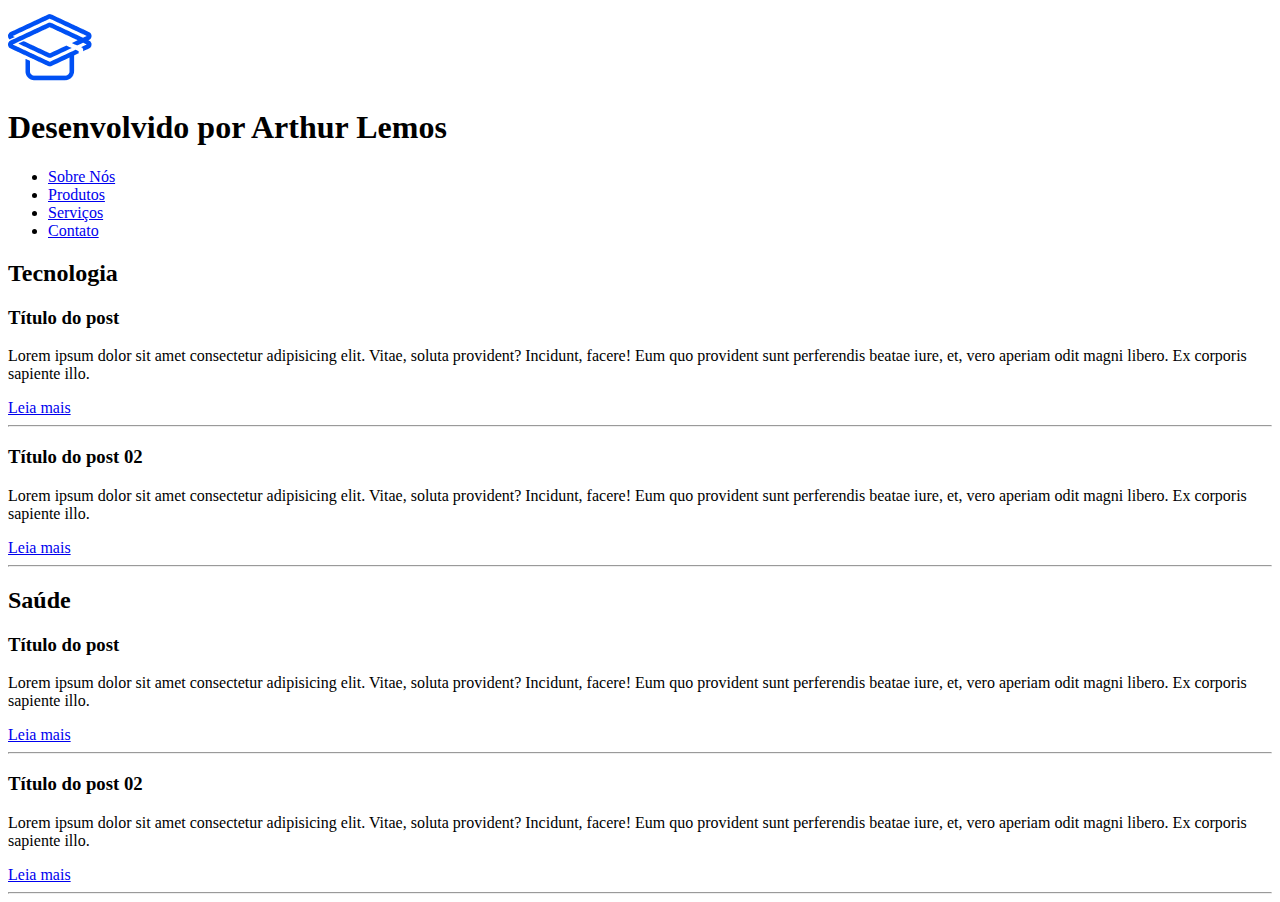
==== CSS/3_layout/index.html @ ad25202f "primeiras altercoes do modulo de css" ====
<!DOCTYPE html>
<html lang="pt-br">
<head>
    <meta charset="UTF-8">
    <meta name="viewport" content="width=device-width, initial-scale=1.0">
    <title>Layout</title>
    <link rel="stylesheet" href="css/styles.css" type="text/css">
</head>
<body>
    <header>
        <div id="header-logo">
            <a href="index.html"><img src="images/innovation-class-logo.png" alt=""></a>
        </div>
        <div id="header-frase">
            <h1>Desenvolvido por Arthur Lemos</h1>
        </div>
    </header>

    <nav>
        <ul>
            <li><a href="#">Sobre Nós</a></li>
            <li><a href="#">Produtos</a></li>
            <li><a href="#">Serviços</a></li>
            <li><a href="#">Contato</a></li>
        </ul>
    </nav>

    <main>
        <section>

            <h2>Tecnologia</h2>

            <article>
                <h3>Título do post</h3>
                <p>Lorem ipsum dolor sit amet consectetur adipisicing elit. Vitae, soluta provident? Incidunt, facere! Eum quo provident sunt perferendis beatae iure, et, vero aperiam odit magni libero. Ex corporis sapiente illo.</p>
                <a href="#">Leia mais</a>
                <hr>
            </article>

            <article>
                <h3>Título do post 02</h3>
                <p>Lorem ipsum dolor sit amet consectetur adipisicing elit. Vitae, soluta provident? Incidunt, facere! Eum quo provident sunt perferendis beatae iure, et, vero aperiam odit magni libero. Ex corporis sapiente illo.</p>
                <a href="#">Leia mais</a>
                <hr>
            </article>

        </section>

        <section>

            <h2>Saúde</h2>

            <article>
                <h3>Título do post</h3>
                <p>Lorem ipsum dolor sit amet consectetur adipisicing elit. Vitae, soluta provident? Incidunt, facere! Eum quo provident sunt perferendis beatae iure, et, vero aperiam odit magni libero. Ex corporis sapiente illo.</p>
                <a href="#">Leia mais</a>
                <hr>
            </article>

            <article>
                <h3>Título do post 02</h3>
                <p>Lorem ipsum dolor sit amet consectetur adipisicing elit. Vitae, soluta provident? Incidunt, facere! Eum quo provident sunt perferendis beatae iure, et, vero aperiam odit magni libero. Ex corporis sapiente illo.</p>
                <a href="#">Leia mais</a>
                <hr>
            </article>
            
        </section>
    </main>
</body>
</html>
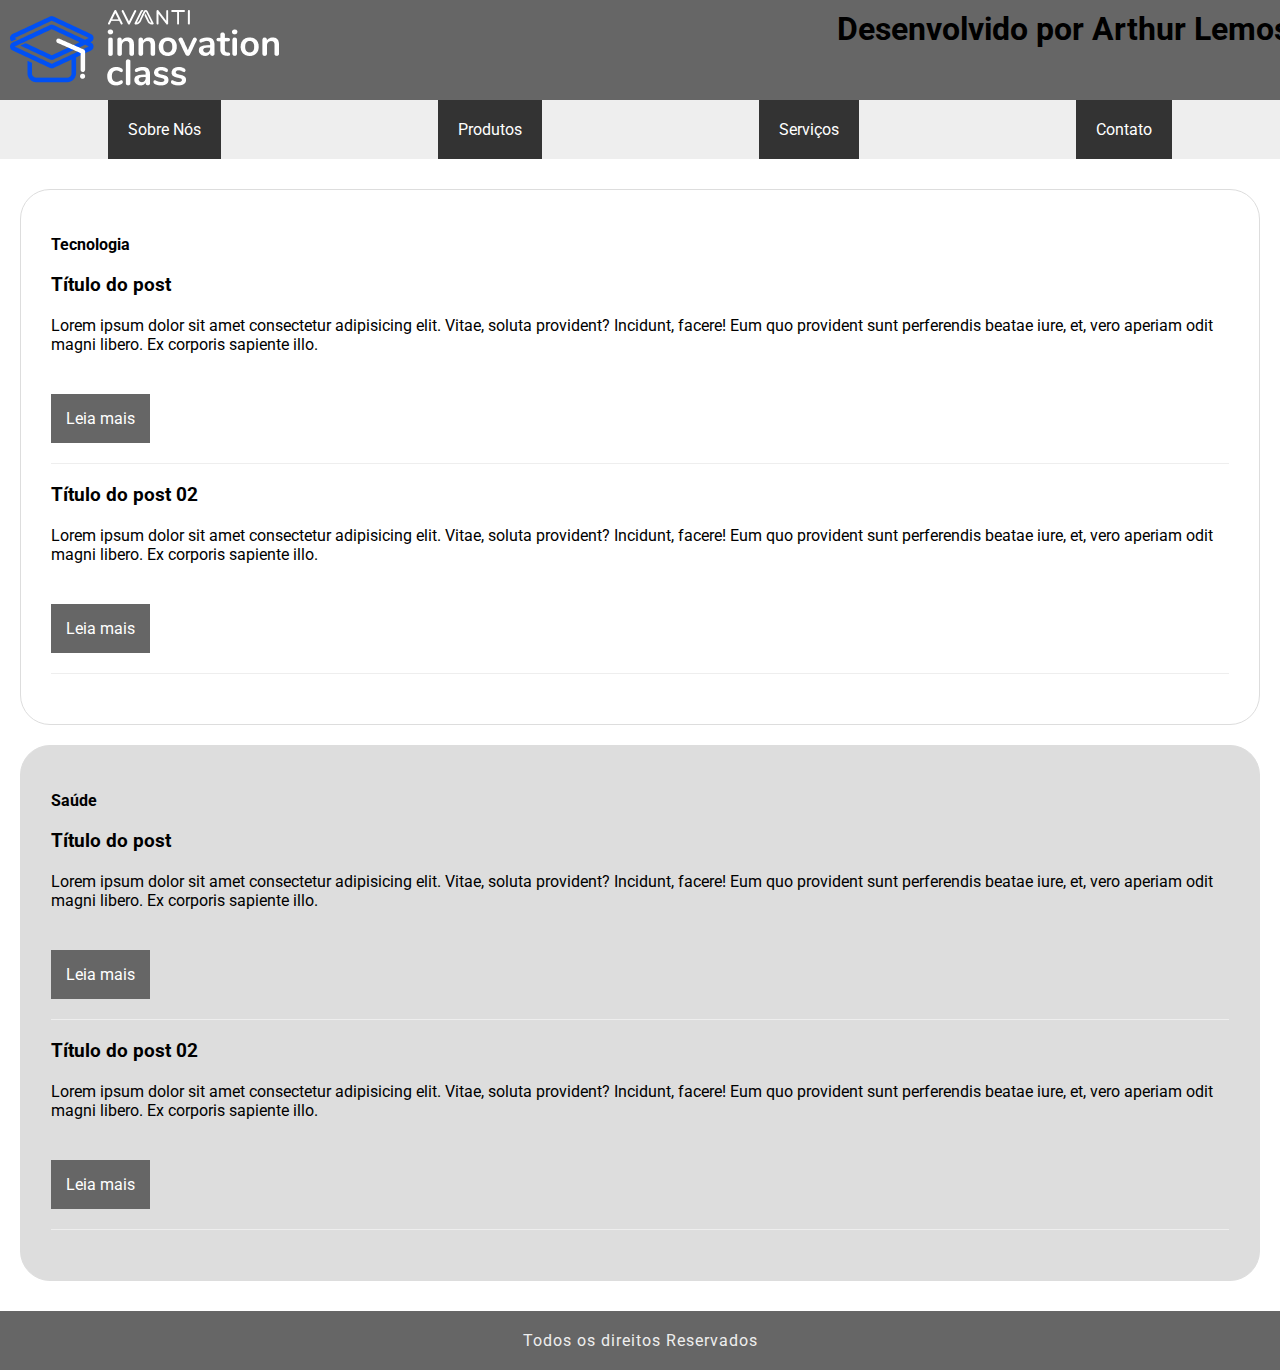
==== commit bf449bc8: "finalização do módulo de css" ====
--- a/CSS/3_layout/index.html
+++ b/CSS/3_layout/index.html
@@ -1,47 +1,59 @@
 <!DOCTYPE html>
 <html lang="pt-br">
+
 <head>
     <meta charset="UTF-8">
     <meta name="viewport" content="width=device-width, initial-scale=1.0">
     <title>Layout</title>
     <link rel="stylesheet" href="css/styles.css" type="text/css">
+    <!-- fonte do google fonts -->
+    <link rel="preconnect" href="https://fonts.googleapis.com">
+    <link rel="preconnect" href="https://fonts.gstatic.com" crossorigin>
+    <link href="https://fonts.googleapis.com/css2?family=Roboto:ital,wght@0,100..900;1,100..900&display=swap" rel="stylesheet">
 </head>
+
 <body>
     <header>
-        <div id="header-logo">
-            <a href="index.html"><img src="images/innovation-class-logo.png" alt=""></a>
-        </div>
-        <div id="header-frase">
-            <h1>Desenvolvido por Arthur Lemos</h1>
+        <div class="container flex justify-content-space-between">
+            <div id="header-logo">
+                <a href="index.html"><img src="images/innovation-class-logo.png" alt=""></a>
+            </div>
+            <div id="header-frase">
+                <h1>Desenvolvido por Arthur Lemos</h1>
+            </div>
         </div>
     </header>
 
     <nav>
-        <ul>
-            <li><a href="#">Sobre Nós</a></li>
-            <li><a href="#">Produtos</a></li>
-            <li><a href="#">Serviços</a></li>
-            <li><a href="#">Contato</a></li>
-        </ul>
+        <div class="container">
+            <ul class="flex justify-content-space-around">
+                <li><a href="sobre.html">Sobre Nós</a></li>
+                <li><a href="produtos.html">Produtos</a></li>
+                <li><a href="servicos.html">Serviços</a></li>
+                <li><a href="#contato.html">Contato</a></li>
+            </ul>
+        </div>
     </nav>
 
-    <main>
-        <section>
+    <main class="container">
+        <section id="tecnologia">
 
             <h2>Tecnologia</h2>
 
             <article>
                 <h3>Título do post</h3>
-                <p>Lorem ipsum dolor sit amet consectetur adipisicing elit. Vitae, soluta provident? Incidunt, facere! Eum quo provident sunt perferendis beatae iure, et, vero aperiam odit magni libero. Ex corporis sapiente illo.</p>
+                <p>Lorem ipsum dolor sit amet consectetur adipisicing elit. Vitae, soluta provident? Incidunt, facere!
+                    Eum quo provident sunt perferendis beatae iure, et, vero aperiam odit magni libero. Ex corporis
+                    sapiente illo.</p>
                 <a href="#">Leia mais</a>
-                <hr>
             </article>
 
             <article>
                 <h3>Título do post 02</h3>
-                <p>Lorem ipsum dolor sit amet consectetur adipisicing elit. Vitae, soluta provident? Incidunt, facere! Eum quo provident sunt perferendis beatae iure, et, vero aperiam odit magni libero. Ex corporis sapiente illo.</p>
+                <p>Lorem ipsum dolor sit amet consectetur adipisicing elit. Vitae, soluta provident? Incidunt, facere!
+                    Eum quo provident sunt perferendis beatae iure, et, vero aperiam odit magni libero. Ex corporis
+                    sapiente illo.</p>
                 <a href="#">Leia mais</a>
-                <hr>
             </article>
 
         </section>
@@ -52,19 +64,26 @@
 
             <article>
                 <h3>Título do post</h3>
-                <p>Lorem ipsum dolor sit amet consectetur adipisicing elit. Vitae, soluta provident? Incidunt, facere! Eum quo provident sunt perferendis beatae iure, et, vero aperiam odit magni libero. Ex corporis sapiente illo.</p>
+                <p>Lorem ipsum dolor sit amet consectetur adipisicing elit. Vitae, soluta provident? Incidunt, facere!
+                    Eum quo provident sunt perferendis beatae iure, et, vero aperiam odit magni libero. Ex corporis
+                    sapiente illo.</p>
                 <a href="#">Leia mais</a>
-                <hr>
             </article>
 
             <article>
                 <h3>Título do post 02</h3>
-                <p>Lorem ipsum dolor sit amet consectetur adipisicing elit. Vitae, soluta provident? Incidunt, facere! Eum quo provident sunt perferendis beatae iure, et, vero aperiam odit magni libero. Ex corporis sapiente illo.</p>
+                <p>Lorem ipsum dolor sit amet consectetur adipisicing elit. Vitae, soluta provident? Incidunt, facere!
+                    Eum quo provident sunt perferendis beatae iure, et, vero aperiam odit magni libero. Ex corporis
+                    sapiente illo.</p>
                 <a href="#">Leia mais</a>
-                <hr>
             </article>
-            
+
         </section>
     </main>
+
+    <footer>
+        <p>Todos os direitos Reservados</p>
+    </footer>
 </body>
+
 </html>--- a/CSS/3_layout/css/styles.css
+++ b/CSS/3_layout/css/styles.css
@@ -0,0 +1,117 @@
+/* reset css */
+
+*{
+    margin: 0;
+    padding: 0;
+    font-family: "Roboto", sans-serif;
+}
+
+/* formatação geral das tags */
+
+a{
+    color: #000;
+    text-decoration: none;
+}
+
+/* formatação das classes gerais */
+
+.container{
+    width: 1280px;
+    margin: auto;
+}
+
+.flex{
+    display: flex;
+}
+
+.justify-content-space-between{
+    justify-content: space-between;
+}
+
+.justify-content-space-around{
+    justify-content: space-around;
+}
+
+/* header*/
+
+header {
+    background-color: #666;
+    padding: 10px;
+}
+
+/* menu de navegação */
+
+nav{
+    background-color: #EEE;
+}
+
+nav ul{
+    list-style: none;
+}
+
+nav ul li a{
+    background-color: #333;
+    color: #FFF;
+    padding: 20px;
+    display: inline-block;
+    transition: all ease-in-out 0.3s;
+}
+
+nav ul li a:hover{
+    background-color: #FFF;
+    color: #333;
+}
+
+/* main */
+main{
+    padding: 10px 0px;
+}
+
+main section{
+    border: 1px solid #DDD;
+    margin: 20px;
+    padding: 30px;
+    border-radius: 30px;
+    background-color: #DDD;
+}
+
+main section#tecnologia{
+    background-color: #FFF;
+}
+
+main section article{
+    margin: 20px 0;
+    border-bottom: 1px solid #EEE;
+    padding-bottom: 20px;
+}
+
+main section h2{
+    font-size: 16px;
+    margin: 15px 0;
+}
+
+main section p{
+    margin: 20px 0;
+}
+
+main section a{
+    background-color: #666;
+    color: #FFF;
+    padding: 15px;
+    margin-top: 20px;
+    display: inline-block;
+}
+
+footer{
+    background-color: #666;
+    color: #EEE;
+    padding: 20px 0;
+    text-align: center;
+}
+
+footer p{
+    letter-spacing: 1px;
+}
+
+/* sobre */
+ 